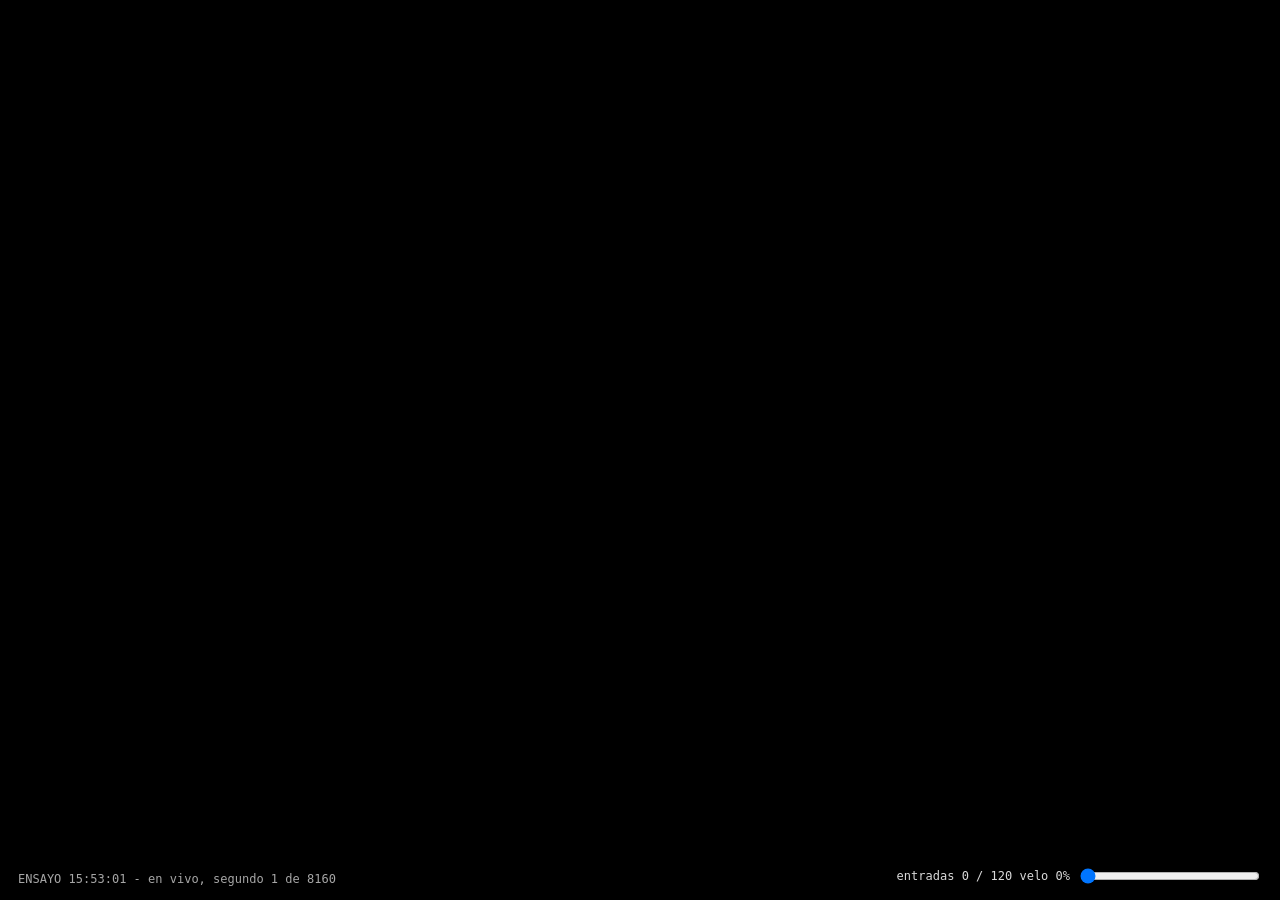
==== index.html @ 222cd207 "Add files via upload" ====
<!DOCTYPE html>
<html lang="es">
<head>
<meta charset="utf-8">
<meta name="viewport" content="width=device-width, initial-scale=1">
<!-- Pide a los buscadores que no la indexen. BORRAR esta linea el dia del lanzamiento. -->
<meta name="robots" content="noindex">
<title>CHAPARRASTIQUE</title>
<link rel="stylesheet" href="estilo.css">
</head>

<!-- ESTADO: class="fuera" (fuera de emision) o class="vivo" (en emision).
     Lo cambia emision.js segun el reloj. -->
<body class="fuera">

    <!-- ESCENARIO: mide lo mismo que el video (config.js > escenario) y se
         amplia para llenar la ventana. Las capas, de atras hacia adelante: -->
    <div id="escenario">

        <!-- 1. El video, al fondo -->
        <video id="fondo" muted playsinline preload="auto" aria-hidden="true"></video>

        <!-- 2. El velo: una capa transparente donde van apareciendo los pixeles blancos -->
        <canvas id="velo" aria-hidden="true"></canvas>

        <!-- 3. La frase fija -->
        <div id="frase" aria-live="polite"></div>

        <!-- 4. Mensaje fuera de emision -->
        <div id="fuera-de-emision">
            <p>Chaparrastique. 15:53.</p>
        </div>

    </div>

    <!-- Scripts: el orden importa -->
    <script src="config.js"></script>
    <script src="emision.js"></script>
    <script src="escala.js"></script>
    <script src="video.js"></script>
    <script src="frase.js"></script>
    <script src="entradas.js"></script>
    <script src="velo.js"></script>

</body>
</html>
---- estilo.css ----
/* ============================================================
   CHAPARRASTIQUE - estilo.css
   La pagina es un escenario de 424 x 240 (el tamano del video)
   que escala.js amplia para llenar la ventana. Por eso todas las
   medidas de aqui estan pensadas en ESE tamano pequeno:
   14px aqui son unos 63px en una pantalla de 1920 x 1080.
   ============================================================ */

:root {
    --escala-x: 1;            /* las calcula escala.js */
    --escala-y: 1;

    /* Bloque de la frase (medidas dentro del escenario de 424 x 240) */
    --frase-ancho: 340px;
    --frase-alto: 70px;
    --frase-abajo: 80px;      /* distancia al borde inferior */
    --frase-tamano: 5px;

    /* Colores de la frase: letra y contorno (el contorno la mantiene legible
       tanto sobre el video oscuro como sobre el velo blanco) */
    --color-frase: #0000ff;

}

html, body {
    margin: 0;
    height: 100%;
    overflow: hidden;
    background: #000;          /* las franjas negras cuando la pantalla no es 16:9 */
    color: #fff;
    font-family: 'Times New Roman', Times, serif;
}

/* El escenario: su tamano lo pone escala.js desde config.js */
#escenario {
    position: absolute;
    left: 50%;
    top: 50%;
    transform: scale(var(--escala-x), var(--escala-y));
    transform-origin: center center;
    overflow: hidden;
    background: #000;
}

/* Capa 1 y 2: video y velo ocupan todo el escenario */
#fondo,
#velo {
    position: absolute;
    left: 0;
    top: 0;
    width: 100%;
    height: 100%;
}

#fondo { object-fit: cover; z-index: 0; }

/* pixelated: al ampliar, cada pixel blanco se ve como un cuadrado nitido */
#velo { image-rendering: pixelated; z-index: 1; }

/* Capa 3: la frase */
#frase {
    position: absolute;
    left: 50%;
    bottom: var(--frase-abajo);
    margin-left: calc(var(--frase-ancho) / -2);
    width: var(--frase-ancho);
    height: var(--frase-alto);
    display: flex;
    align-items: center;
    justify-content: center;
    text-align: center;
    overflow: hidden;
    font-size: var(--frase-tamano);
    line-height: 1.3;
    color: var(--color-frase);
    text-shadow: 0 0 2px var(--contorno-frase), 0 0 3px var(--contorno-frase), 0 0 4px var(--contorno-frase);
    z-index: 2;
}
#frase.oculta { visibility: hidden; }

/* Capa 4: mensaje fuera de emision */
#fuera-de-emision {
    position: absolute;
    left: 0;
    top: 0;
    width: 100%;
    height: 100%;
    display: flex;
    color: #0000ff;
    align-items: center;
    justify-content: center;
    text-align: center;
    font-size: 6px;
    z-index: 3;
}
#fuera-de-emision p { margin: 0; }

/* ESTADOS */
body.fuera #fondo,
body.fuera #velo,
body.fuera #frase { display: none; }

body.vivo #fuera-de-emision { display: none; }
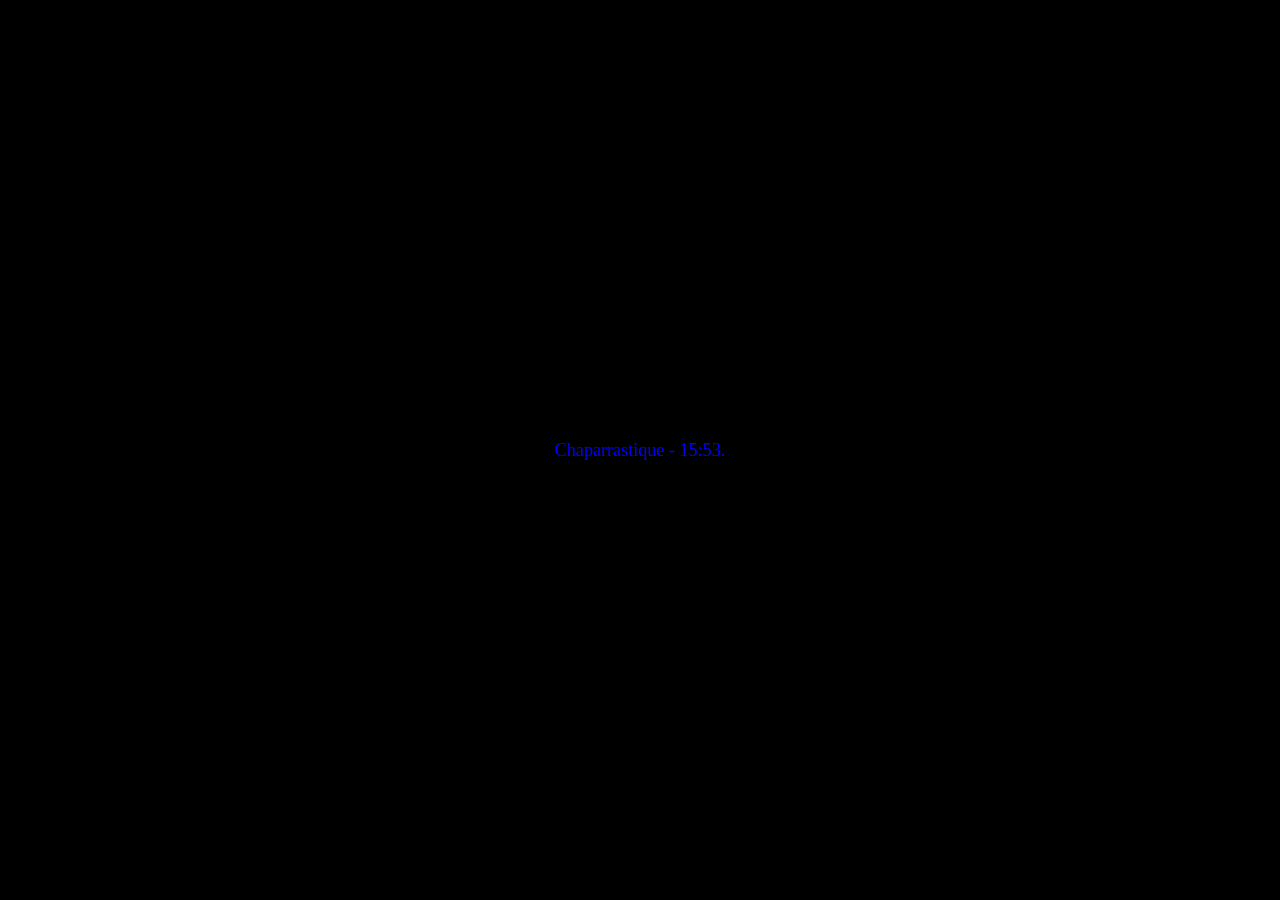
==== commit c0709bac: "Update index.html" ====
--- a/index.html
+++ b/index.html
@@ -28,7 +28,7 @@
 
         <!-- 4. Mensaje fuera de emision -->
         <div id="fuera-de-emision">
-            <p>Chaparrastique. 15:53.</p>
+            <p>Chaparrastique - 15:53.</p>
         </div>
 
     </div>
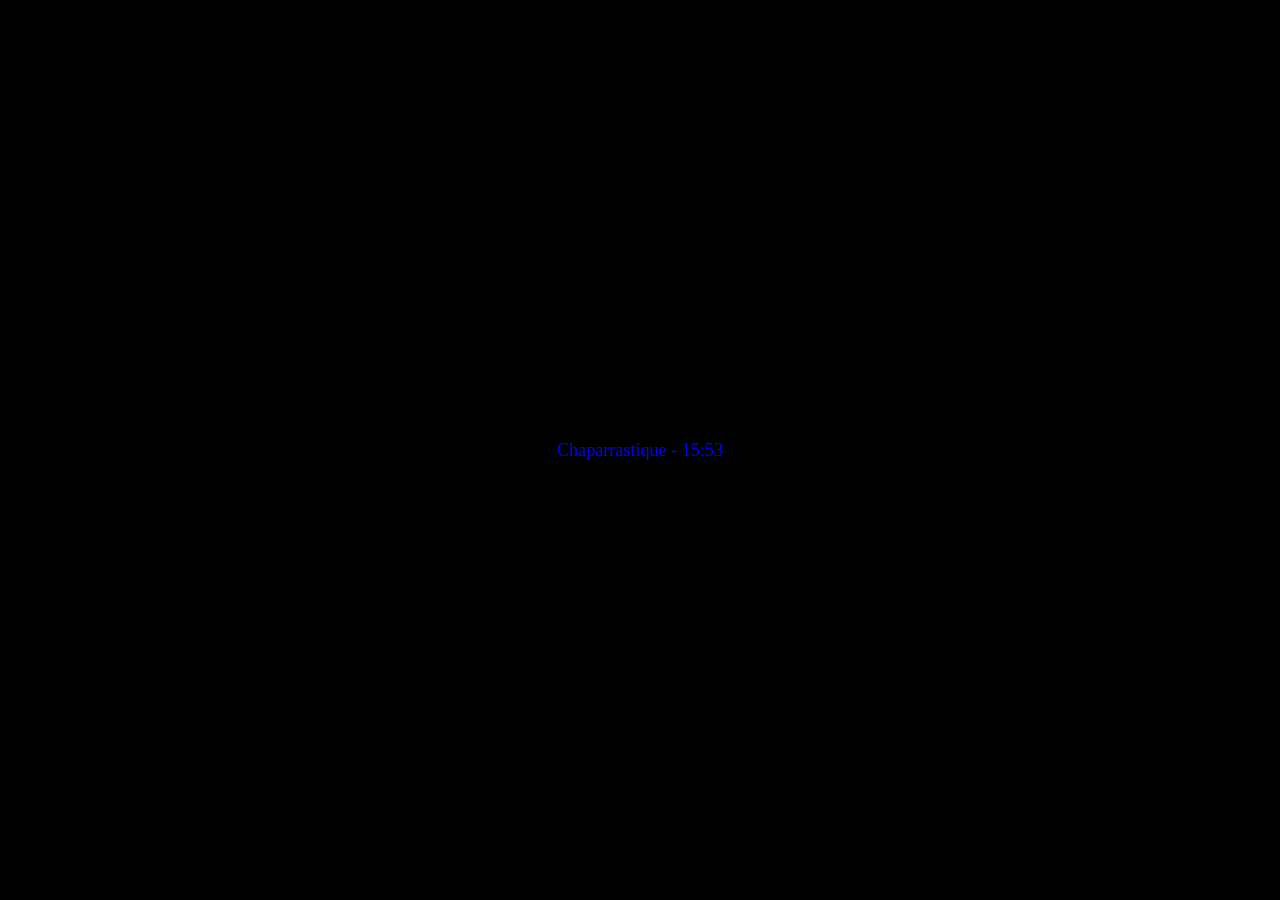
==== commit 3f7ec0d0: "Update index.html" ====
--- a/index.html
+++ b/index.html
@@ -28,7 +28,7 @@
 
         <!-- 4. Mensaje fuera de emision -->
         <div id="fuera-de-emision">
-            <p>Chaparrastique - 15:53.</p>
+            <p>Chaparrastique - 15:53</p>
         </div>
 
     </div>
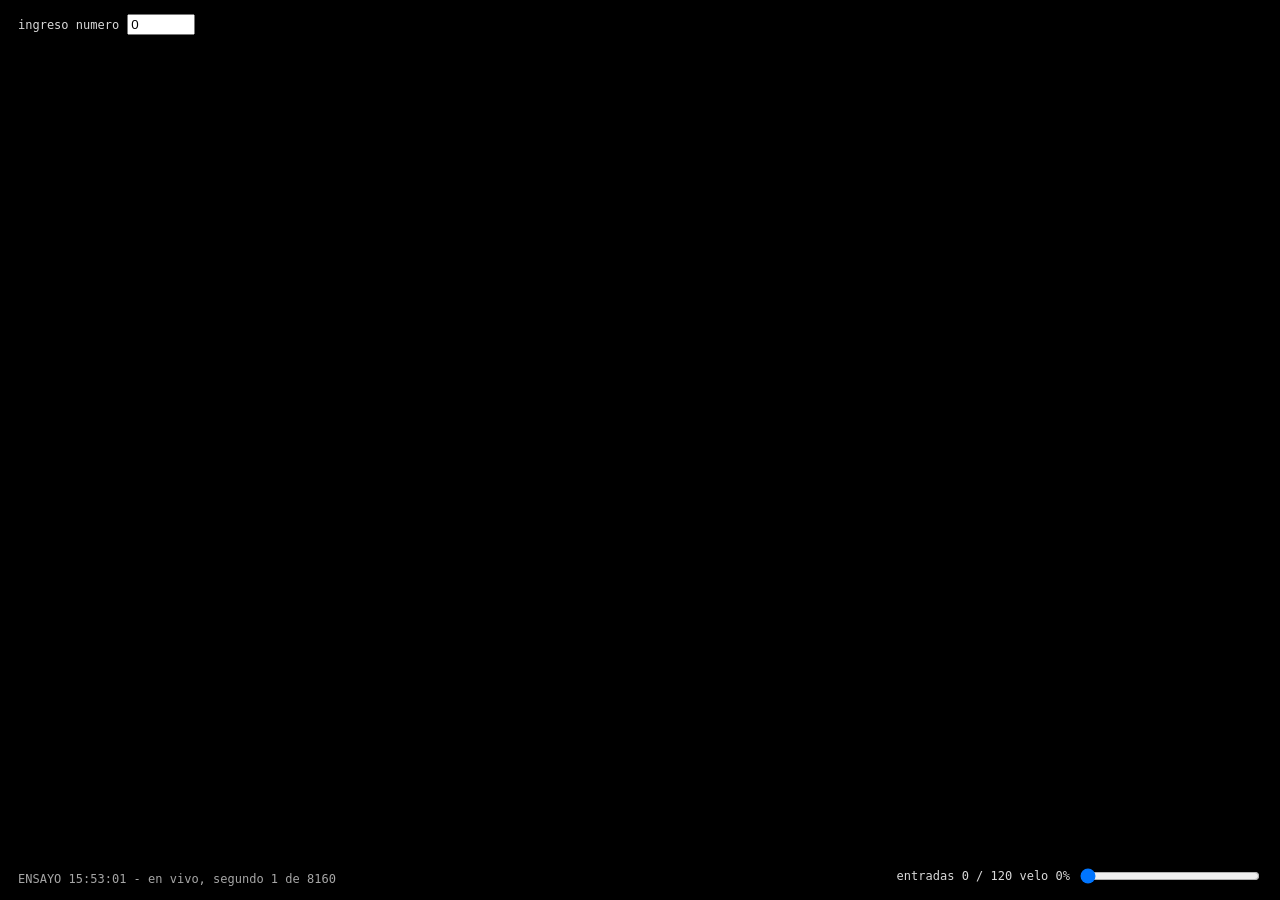
==== commit 0b3f27cb: "Update index.html cartas" ====
--- a/index.html
+++ b/index.html
@@ -40,6 +40,7 @@
     <script src="video.js"></script>
     <script src="frase.js"></script>
     <script src="entradas.js"></script>
+     <script src="cartas.js"></script>
     <script src="velo.js"></script>
 
 </body>
